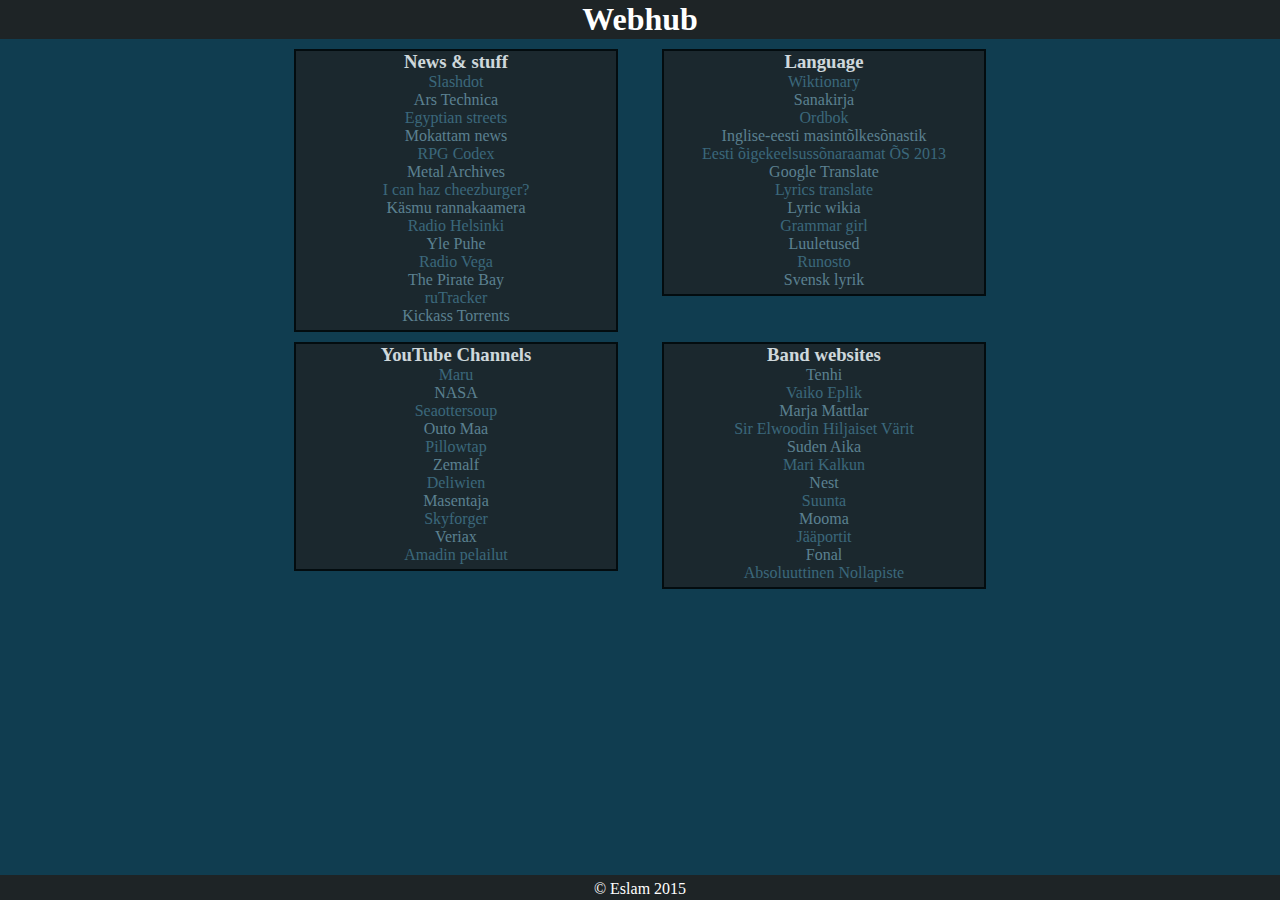
==== webhub/index.html @ 70f878cb "Initial commit." ====
<!DOCTYPE html>
<html>
<head>
	<title>Webhub</title>
	<meta charset="UTF-8">
	<link rel="stylesheet" href="style.css">
	<script src="add_categories.js"></script>
	<script src="change_header.js"></script>
</head>

<body>
	<div class="page-wrap">
		<header>
			<h1 id="header">Webhub</h1>
		</header>

		<div id="categories">
		<div class="category">
			<ul class="list">
				<h3>News & stuff</h3>
				<li><a href="http://www.slashdot.org">Slashdot</a></li>
				<li><a href="http://www.arstechnica.com">Ars Technica</a></li>
				<li><a href="http://egyptianstreets.com/">Egyptian streets</a></li>
				<li><a href="https://ar-ar.facebook.com/almokattam">Mokattam news</a></li>
				<li><a href="http://www.rpgcodex.net">RPG Codex</a></li>
				<li><a href="http://www.metal-archives.com/">Metal Archives</a></li>
				<li><a href="http://icanhas.cheezburger.com/">I can haz cheezburger?</a></li>
				<li><a href="http://www.looduskalender.ee/node/11476">Käsmu rannakaamera</a></li>
				<li><a href="http://radiohelsinki.fi/">Radio Helsinki</a></li>
				<li><a href="http://yle.fi/radio/ylepuhe/">Yle Puhe</a></li>
				<li><a href="http://svenska.yle.fi/radio-vega">Radio Vega</a></li>
				<li><a href="http://www.thepiratebay.se">The Pirate Bay</a></li>
				<li><a href="http://www.rutracker.org">ruTracker</a></li>
				<li><a href="http://www.kat.ph">Kickass Torrents</a></li>
			</ul>
		</div>
		<div class="category">
			<ul class="list">
				<h3>Language</h3>
				<li><a href="http://www.en.wiktionary.org/">Wiktionary</a></li>
				<li><a href="http://www.sanakirja.org">Sanakirja</a></li>
				<li><a href="http://www.ord.se/oversattning/engelska/">Ordbok</a></li>
				<li><a href="http://www.eki.ee/dict/ies/">Inglise-eesti masintõlkesõnastik</a></li>
				<li><a href="http://www.eki.ee/dict/qs/">Eesti õigekeelsussõnaraamat ÕS 2013</a></li>
				<li><a href="http://www.translate.google.com">Google Translate</a></li>
				<li><a href="http://www.lyricstranslate.com">Lyrics translate</a></li>
				<li><a href="http://www.lyrics.wikia.com/Main_Page">Lyric wikia</a></li>
				<li><a href="http://www.quickanddirtytips.com/grammar-girl">Grammar girl</a></li>
				<li><a href="http://luuletused.ee/">Luuletused</a></li>
				<li><a href="http://runosto.net/">Runosto</a></li>
				<li><a href="http://www.svensklyrik.se/">Svensk lyrik</a></li>
			</ul>
		</div>
		</div> <!-- id categories -->
	</div>

	<footer class="site-footer">
		© Eslam 2015
	</footer>

</body>
</html>
---- webhub/style.css ----
body {
	background-color: #103D50;
	color: #ffffff;
}

header {
	background-color: #1E2426;
	color: #ffffff;
	text-align: center;
	padding: 1px;
	margin-bottom: 10px;
}

.category {
	background-color: #1E2426;
	opacity: 0.8;
	text-align: center;
	display: inline-block;
	border: 2px solid black;
	width: 25%;
	vertical-align: top;
	margin: 0px 20px 10px;
	min-width: 240px;
	transition: margin 2s, width 2s;
}

@media (max-width: 690px) {
	.category  {
		margin-right: 1%;
	}
}

@media (max-width: 400px) {
	.category  {
		margin-right: 0.1%;
		margin-bottom: 0.2%;
	}
}

.category:hover {
	opacity: 1;
}

.category a {
	text-decoration: none;
}

.category a:hover {
	text-decoration: underline;
}

.list {
	text-align: center;
	list-style-type: none;
	margin: 0px 0px 5px;
	padding: 0px 0px;
}

footer {
    padding-top: 5px;
}

/* footer stuff */ * {
  margin: 0;
}
html, body {
  height: 100%;
}
.page-wrap {
	min-height: 100%;
	/* equal to footer height */
	margin-bottom: -25px; 
	width: 100%;
	margin-right: auto;
	margin-left: auto;
	text-align: center;
}
.page-wrap:after {
  content: "";
  display: block;
}
.site-footer, .page-wrap:after {
  height: 20px; 
}
.site-footer {
	background-color: #1E2426;
	text-align: center;
	vertical-align: middle;
}
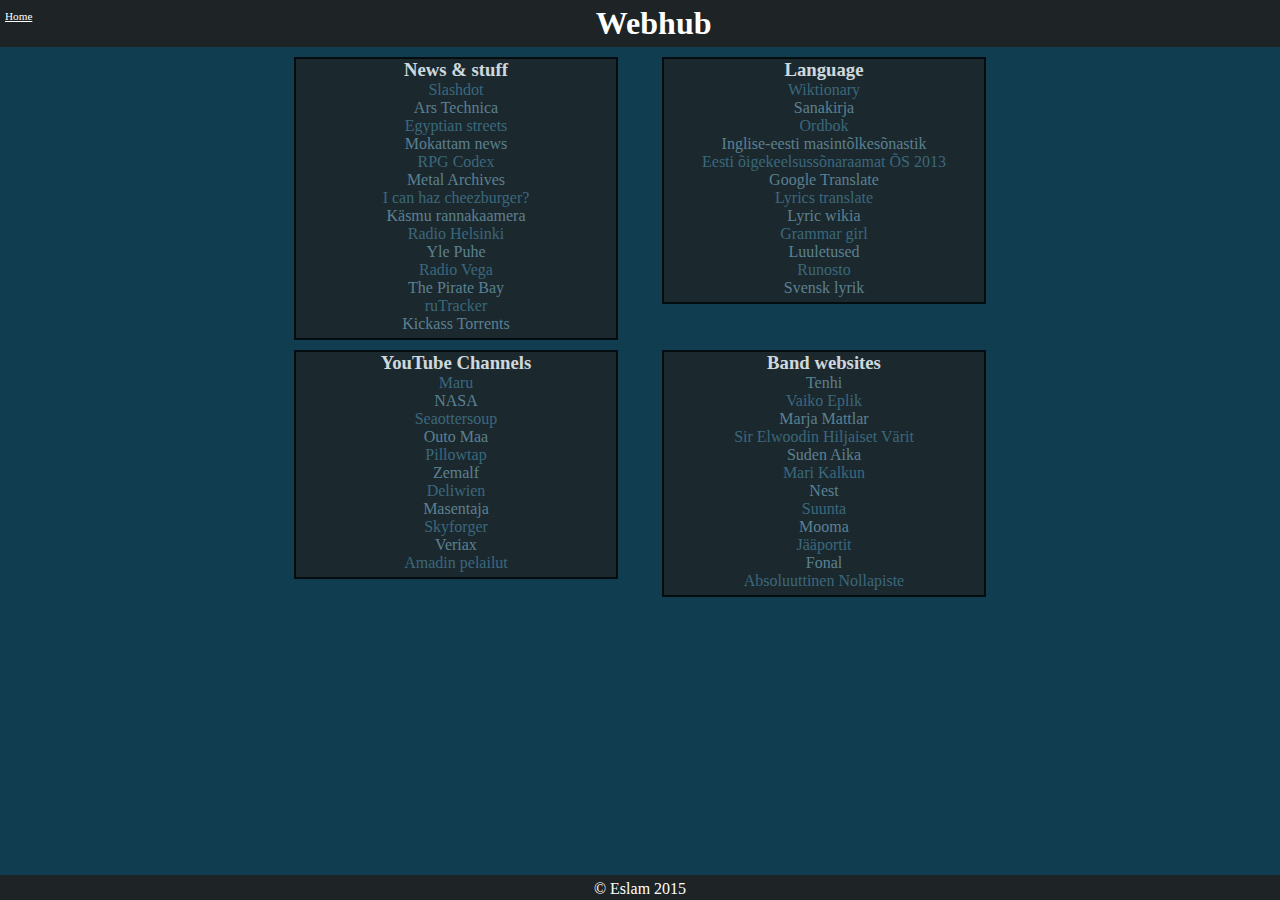
==== commit 8817c4dd: "Added navigation links." ====
--- a/webhub/index.html
+++ b/webhub/index.html
@@ -11,6 +11,9 @@
 <body>
 	<div class="page-wrap">
 		<header>
+      <nav>
+        <a href="../index.html">Home</a>
+      </nav>
 			<h1 id="header">Webhub</h1>
 		</header>
 
--- a/webhub/style.css
+++ b/webhub/style.css
@@ -7,7 +7,7 @@
 	background-color: #1E2426;
 	color: #ffffff;
 	text-align: center;
-	padding: 1px;
+	padding: 5px;
 	margin-bottom: 10px;
 }
 
@@ -22,6 +22,19 @@
 	margin: 0px 20px 10px;
 	min-width: 240px;
 	transition: margin 2s, width 2s;
+}
+
+nav {
+    text-align: left;
+    float: left;
+    font-size: 70%;
+    margin-top: 5px;
+}
+a {
+    color: #ffffff;
+}
+a:visited {
+    color: #9f9f9f;
 }
 
 @media (max-width: 690px) {
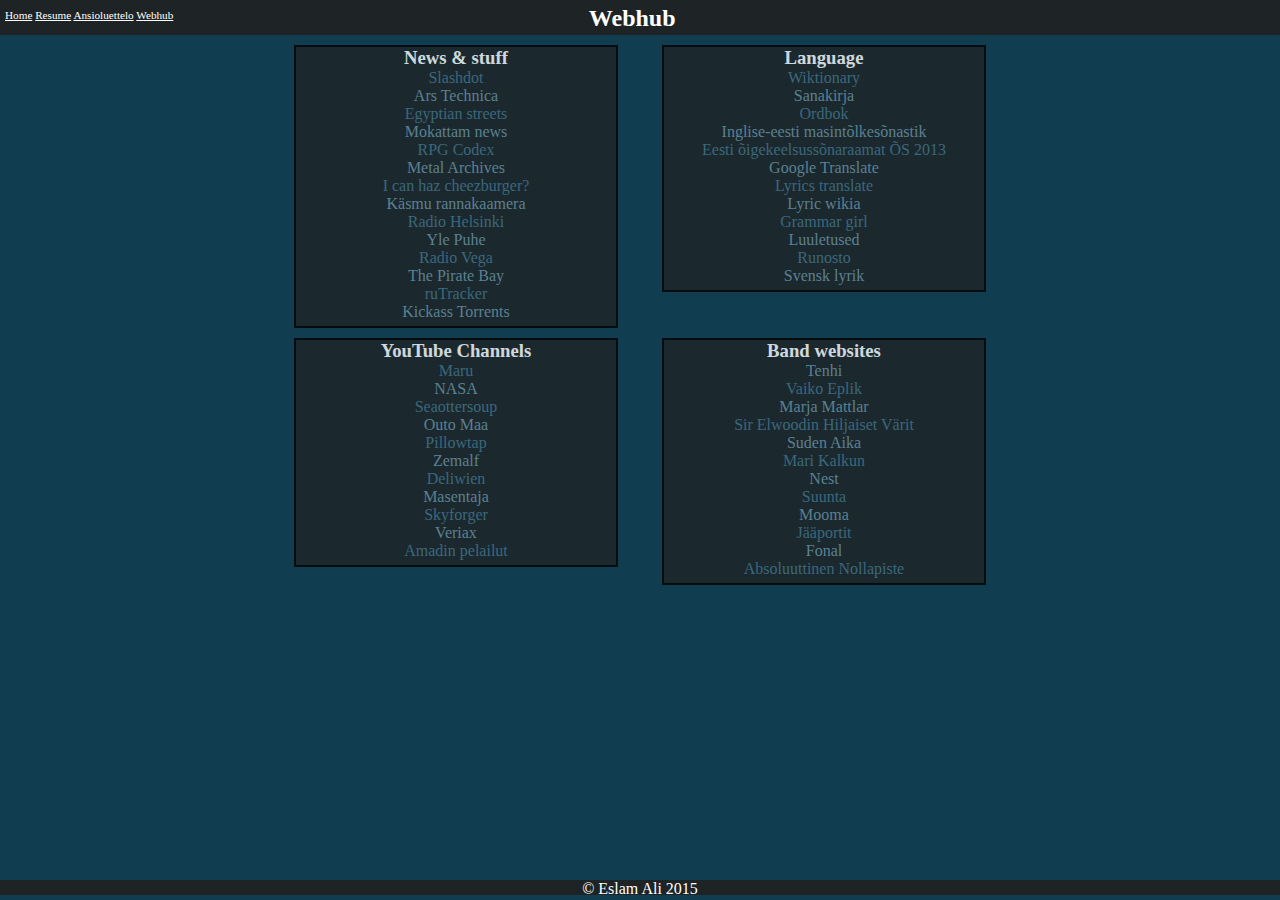
==== commit 606e53be: "Moved the about page to the main page instead, added nav links." ====
--- a/webhub/index.html
+++ b/webhub/index.html
@@ -13,8 +13,11 @@
 		<header>
       <nav>
         <a href="../index.html">Home</a>
+        <a href="../cv-en.html">Resume</a>
+        <a href="../cv-fi.html">Ansioluettelo</a>
+        <a href="../webhub/index.html">Webhub</a>
       </nav>
-			<h1 id="header">Webhub</h1>
+			<h2 id="header">Webhub</h2>
 		</header>
 
 		<div id="categories">
@@ -58,7 +61,7 @@
 	</div>
 
 	<footer class="site-footer">
-		© Eslam 2015
+		© Eslam Ali 2015
 	</footer>
 
 </body>
--- a/webhub/style.css
+++ b/webhub/style.css
@@ -9,6 +9,7 @@
 	text-align: center;
 	padding: 5px;
 	margin-bottom: 10px;
+    min-height: 25px;
 }
 
 .category {
@@ -24,11 +25,18 @@
 	transition: margin 2s, width 2s;
 }
 
+#header {
+    z-index: 1;
+    position: absolute; left: 46%;
+}
 nav {
     text-align: left;
     float: left;
     font-size: 70%;
-    margin-top: 5px;
+    display: inline;
+    z-index: 2;
+    margin-top: 4px;
+    position: absolute; left: 5px;
 }
 a {
     color: #ffffff;
@@ -70,7 +78,6 @@
 }
 
 footer {
-    padding-top: 5px;
 }
 
 /* footer stuff */ * {
@@ -82,7 +89,7 @@
 .page-wrap {
 	min-height: 100%;
 	/* equal to footer height */
-	margin-bottom: -25px; 
+	margin-bottom: -20px; 
 	width: 100%;
 	margin-right: auto;
 	margin-left: auto;
@@ -93,7 +100,7 @@
   display: block;
 }
 .site-footer, .page-wrap:after {
-  height: 20px; 
+  height: 15px; 
 }
 .site-footer {
 	background-color: #1E2426;
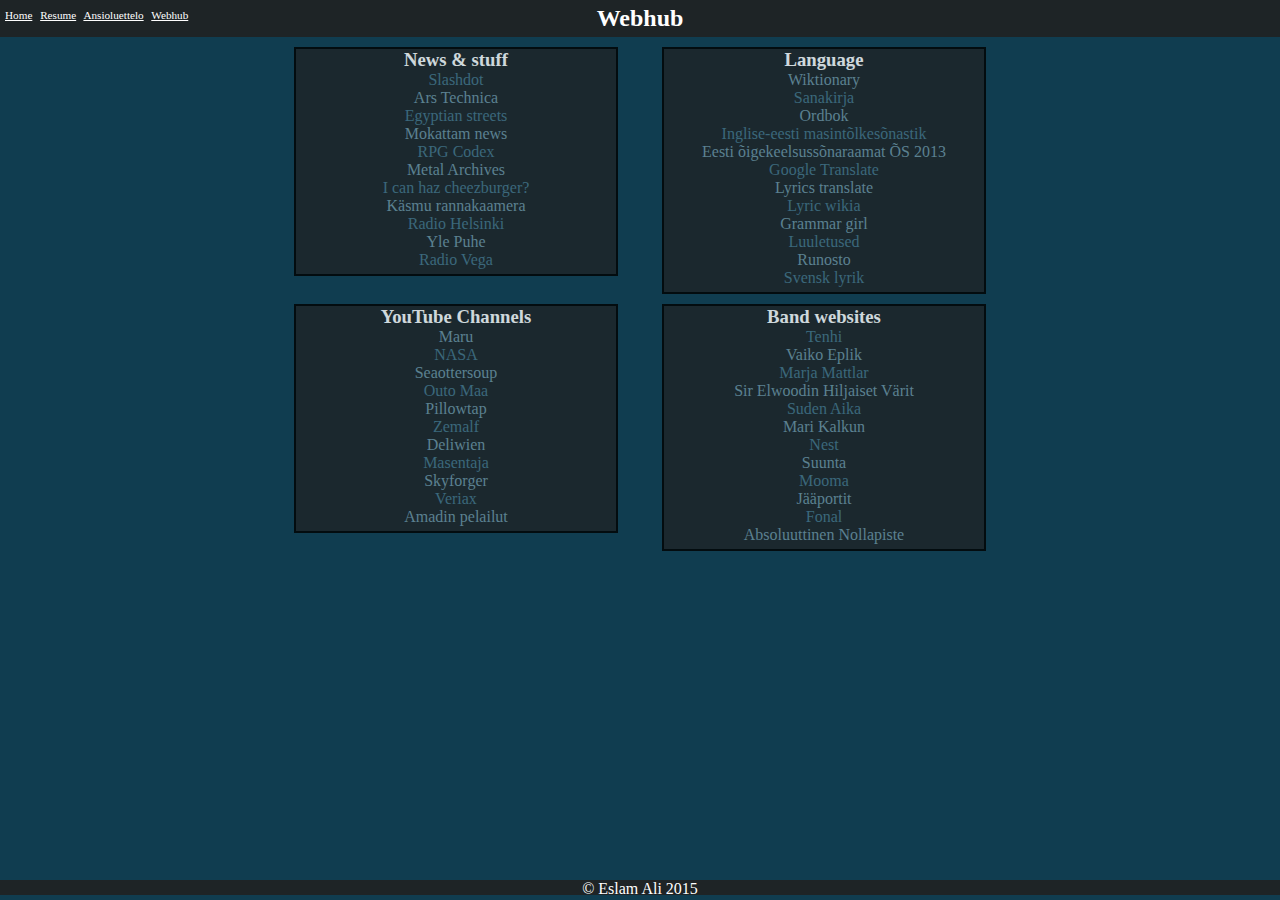
==== commit 22805f64: "* temperature.py script for reading temperature from openweathermap.org * temperature.js script for " ====
--- a/webhub/index.html
+++ b/webhub/index.html
@@ -35,9 +35,6 @@
 				<li><a href="http://radiohelsinki.fi/">Radio Helsinki</a></li>
 				<li><a href="http://yle.fi/radio/ylepuhe/">Yle Puhe</a></li>
 				<li><a href="http://svenska.yle.fi/radio-vega">Radio Vega</a></li>
-				<li><a href="http://www.thepiratebay.se">The Pirate Bay</a></li>
-				<li><a href="http://www.rutracker.org">ruTracker</a></li>
-				<li><a href="http://www.kat.ph">Kickass Torrents</a></li>
 			</ul>
 		</div>
 		<div class="category">
--- a/webhub/style.css
+++ b/webhub/style.css
@@ -25,10 +25,6 @@
 	transition: margin 2s, width 2s;
 }
 
-#header {
-    z-index: 1;
-    position: absolute; left: 46%;
-}
 nav {
     text-align: left;
     float: left;
@@ -37,6 +33,9 @@
     z-index: 2;
     margin-top: 4px;
     position: absolute; left: 5px;
+}
+nav a {
+    padding-right: 5px;
 }
 a {
     color: #ffffff;
